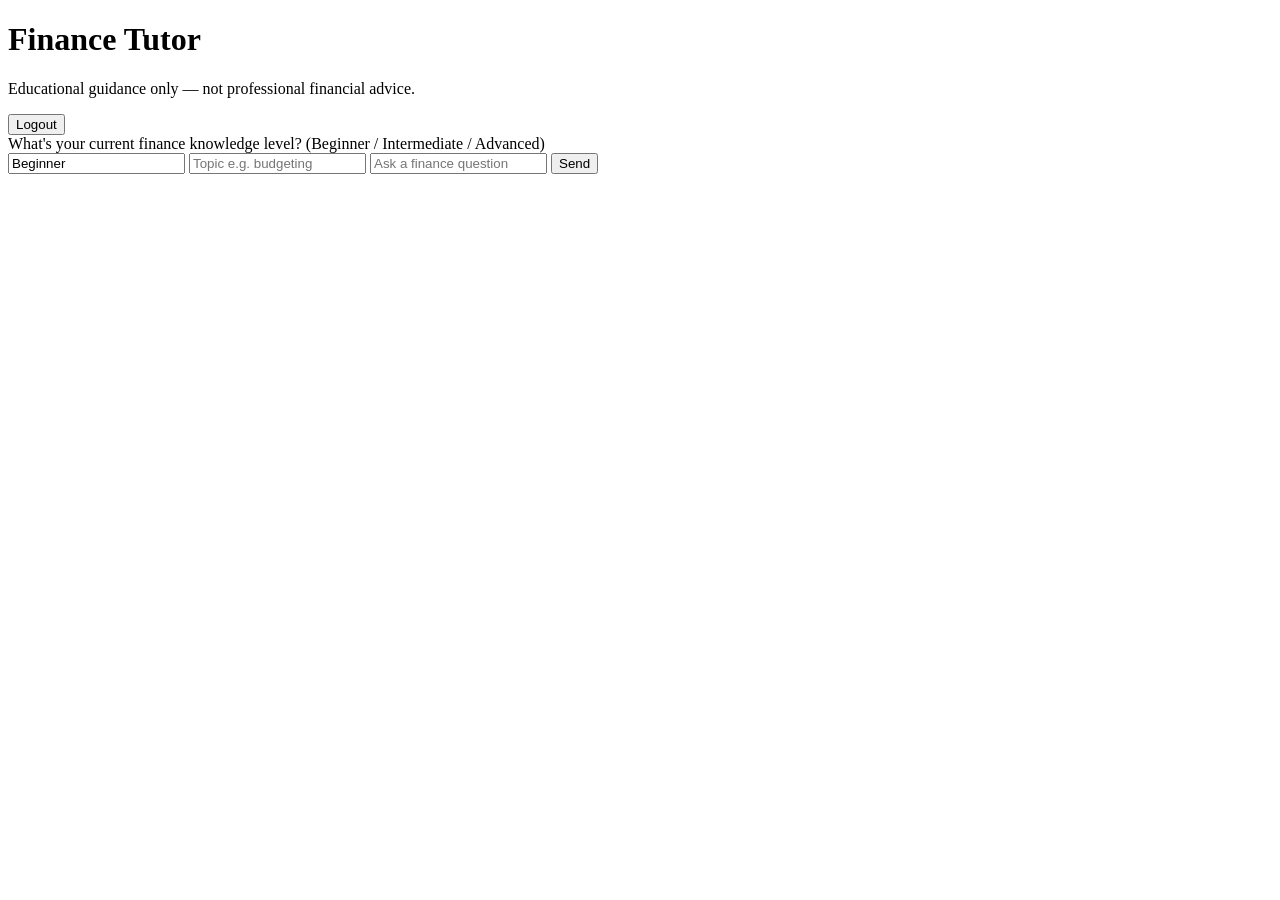
==== app/static/chat.html @ a75b577e "Split auth/chat pages and add local setup guide" ====
<!DOCTYPE html>
<html lang="en">
<head>
  <meta charset="UTF-8" />
  <meta name="viewport" content="width=device-width, initial-scale=1.0" />
  <title>Finance Tutor Chat</title>
  <link rel="stylesheet" href="/static/styles.css" />
</head>
<body data-page="chat">
  <div class="page">
    <div class="chat-card" id="chat-card">
      <div class="chat-header">
        <div>
          <h1>Finance Tutor</h1>
          <p class="subtitle">Educational guidance only — not professional financial advice.</p>
        </div>
        <button id="logout-btn" class="secondary">Logout</button>
      </div>
      <div class="chat-window" id="chat-window">
        <div class="message bot">
          <div class="bubble">
            What's your current finance knowledge level? (Beginner / Intermediate / Advanced)
          </div>
        </div>
      </div>
      <form id="chat-form" class="chat-input">
        <input type="text" id="knowledge-level" placeholder="Knowledge level" value="Beginner" />
        <input type="text" id="topic" placeholder="Topic e.g. budgeting" />
        <input type="text" id="chat-message" placeholder="Ask a finance question" required />
        <button type="submit">Send</button>
      </form>
    </div>
  </div>

  <script src="/static/script.js"></script>
</body>
</html>
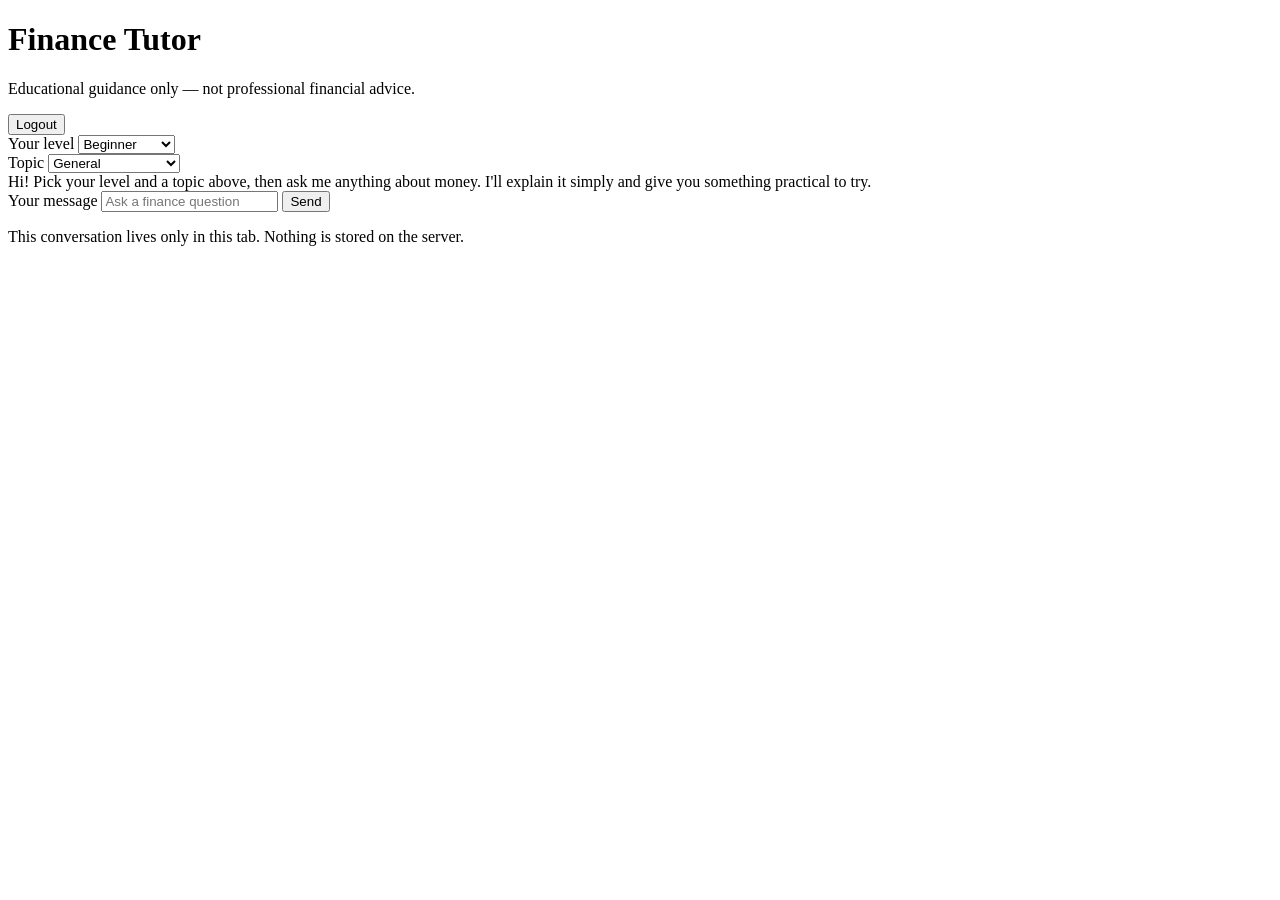
==== commit d43e55ff: "Harden auth, refresh dependencies, and make the tutor a real streamed conversation - Replace python-" ====
--- a/app/static/chat.html
+++ b/app/static/chat.html
@@ -16,19 +16,42 @@
         </div>
         <button id="logout-btn" class="secondary">Logout</button>
       </div>
-      <div class="chat-window" id="chat-window">
+      <div class="chat-settings">
+        <div class="field">
+          <label for="knowledge-level">Your level</label>
+          <select id="knowledge-level">
+            <option selected>Beginner</option>
+            <option>Intermediate</option>
+            <option>Advanced</option>
+          </select>
+        </div>
+        <div class="field">
+          <label for="topic">Topic</label>
+          <select id="topic">
+            <option selected>General</option>
+            <option>Budgeting</option>
+            <option>Investing basics</option>
+            <option>UK taxes</option>
+            <option>Retirement</option>
+            <option>Risk management</option>
+            <option>Debt management</option>
+            <option>Business finance</option>
+          </select>
+        </div>
+      </div>
+      <div class="chat-window" id="chat-window" aria-live="polite">
         <div class="message bot">
           <div class="bubble">
-            What's your current finance knowledge level? (Beginner / Intermediate / Advanced)
+            Hi! Pick your level and a topic above, then ask me anything about money. I'll explain it simply and give you something practical to try.
           </div>
         </div>
       </div>
       <form id="chat-form" class="chat-input">
-        <input type="text" id="knowledge-level" placeholder="Knowledge level" value="Beginner" />
-        <input type="text" id="topic" placeholder="Topic e.g. budgeting" />
-        <input type="text" id="chat-message" placeholder="Ask a finance question" required />
-        <button type="submit">Send</button>
+        <label for="chat-message" class="visually-hidden">Your message</label>
+        <input type="text" id="chat-message" placeholder="Ask a finance question" maxlength="2000" autocomplete="off" required />
+        <button type="submit" id="send-btn">Send</button>
       </form>
+      <p class="note">This conversation lives only in this tab. Nothing is stored on the server.</p>
     </div>
   </div>
 
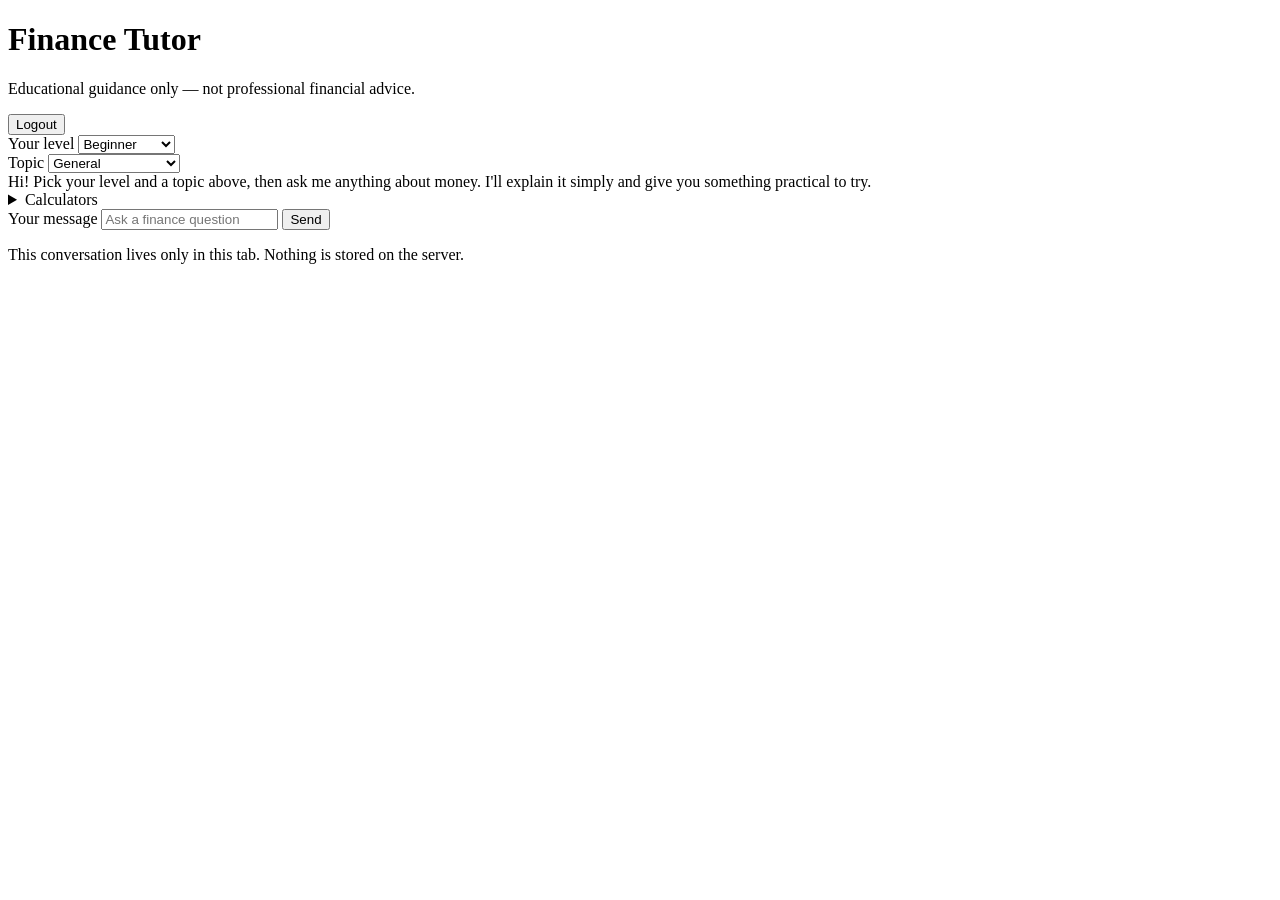
==== commit 23c8f12b: "Supply UK figures from a dated gov.uk table and do the sums in code - uk_figures.py: 2026 to 2027 ra" ====
--- a/app/static/chat.html
+++ b/app/static/chat.html
@@ -46,6 +46,40 @@
           </div>
         </div>
       </div>
+      <details class="calculators">
+        <summary>Calculators</summary>
+        <p class="note">The sums are done by the app, not the AI. The result joins the chat so you can ask the tutor about it.</p>
+        <div class="calculator-grid">
+          <form class="calculator" data-endpoint="take-home">
+            <h2>Take-home pay</h2>
+            <label for="calc-salary">Salary per year (£)</label>
+            <input type="number" id="calc-salary" name="salary" min="0" max="10000000" step="0.01" required />
+            <button type="submit" class="secondary">Work it out</button>
+          </form>
+          <form class="calculator" data-endpoint="savings-growth">
+            <h2>Savings growth</h2>
+            <label for="calc-initial">Starting amount (£)</label>
+            <input type="number" id="calc-initial" name="initial" min="0" max="10000000" step="0.01" value="0" required />
+            <label for="calc-monthly">Paid in each month (£)</label>
+            <input type="number" id="calc-monthly" name="monthly" min="0" max="10000000" step="0.01" required />
+            <label for="calc-rate">Growth per year (%)</label>
+            <input type="number" id="calc-rate" name="annual_rate_percent" min="0" max="100" step="0.01" required />
+            <label for="calc-years">Years</label>
+            <input type="number" id="calc-years" name="years" min="1" max="60" step="1" required />
+            <button type="submit" class="secondary">Work it out</button>
+          </form>
+          <form class="calculator" data-endpoint="debt-payoff">
+            <h2>Debt payoff</h2>
+            <label for="calc-balance">Amount owed (£)</label>
+            <input type="number" id="calc-balance" name="balance" min="0.01" max="10000000" step="0.01" required />
+            <label for="calc-apr">Interest rate (APR %)</label>
+            <input type="number" id="calc-apr" name="apr_percent" min="0" max="100" step="0.01" required />
+            <label for="calc-payment">Payment each month (£)</label>
+            <input type="number" id="calc-payment" name="monthly_payment" min="0.01" max="10000000" step="0.01" required />
+            <button type="submit" class="secondary">Work it out</button>
+          </form>
+        </div>
+      </details>
       <form id="chat-form" class="chat-input">
         <label for="chat-message" class="visually-hidden">Your message</label>
         <input type="text" id="chat-message" placeholder="Ask a finance question" maxlength="2000" autocomplete="off" required />
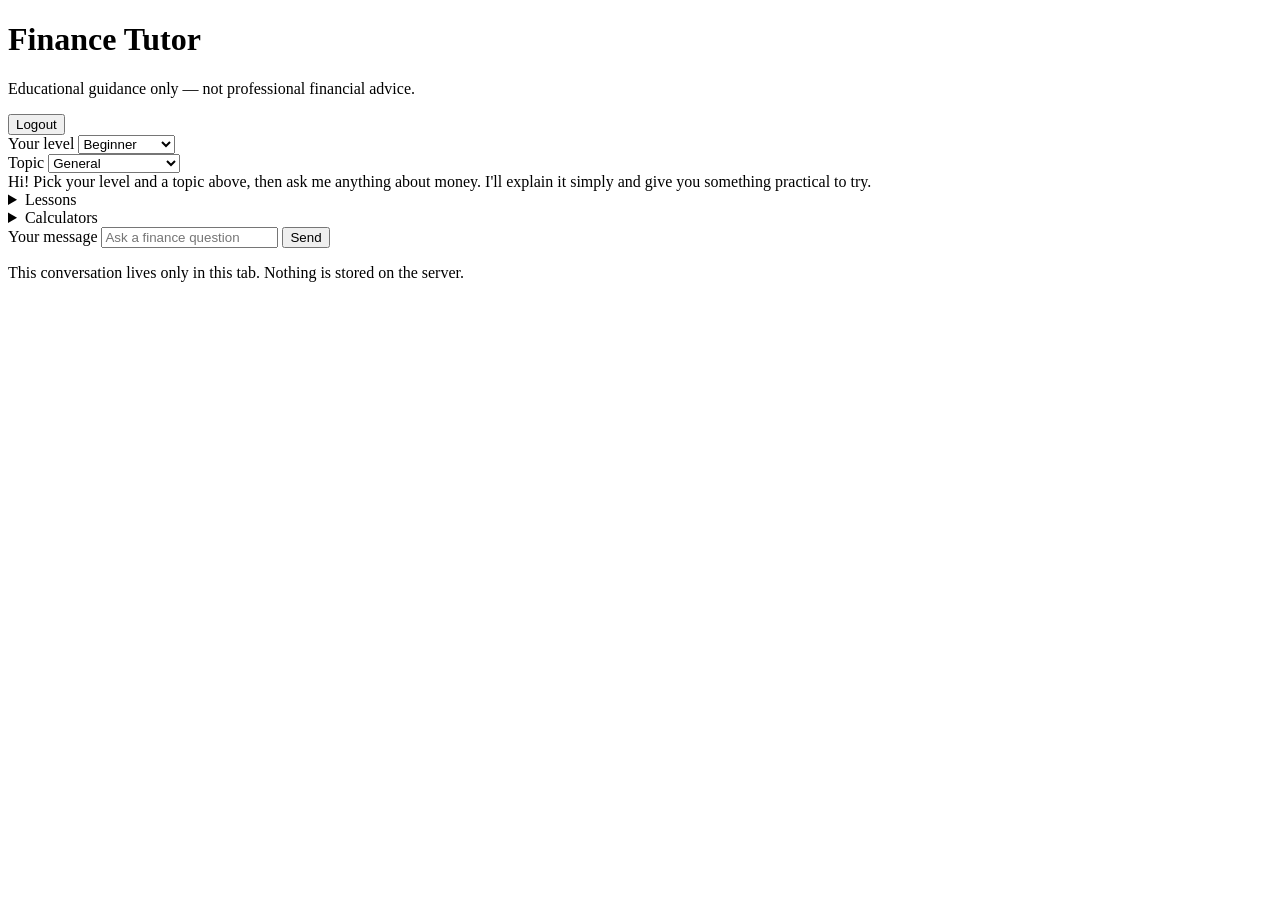
==== commit 5e29080f: "Add the first checked lesson and flag amounts the tutor works out itself - lessons.py: 'How Income T" ====
--- a/app/static/chat.html
+++ b/app/static/chat.html
@@ -46,7 +46,12 @@
           </div>
         </div>
       </div>
-      <details class="calculators">
+      <details class="panel" id="lessons-panel">
+        <summary>Lessons</summary>
+        <p class="note">Short lessons with questions. Your answers are checked by the app, not the AI, and you can ask the tutor about anything along the way.</p>
+        <div id="lesson-list"></div>
+      </details>
+      <details class="panel calculators">
         <summary>Calculators</summary>
         <p class="note">The sums are done by the app, not the AI. The result joins the chat so you can ask the tutor about it.</p>
         <div class="calculator-grid">
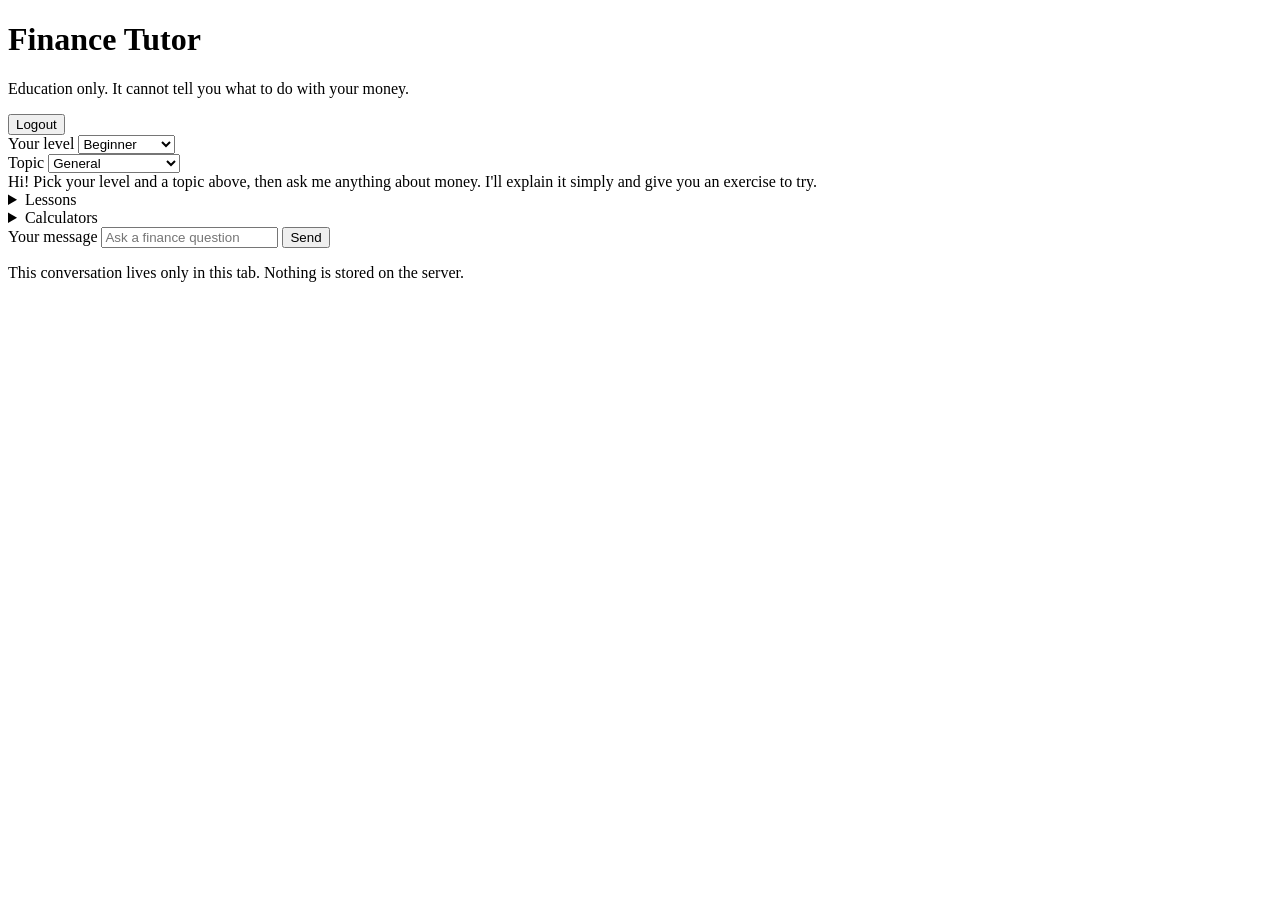
==== commit 39e28e94: "Close off debt advice and use plainer wording - advice_boundary.py: questions about the learner's ow" ====
--- a/app/static/chat.html
+++ b/app/static/chat.html
@@ -12,7 +12,7 @@
       <div class="chat-header">
         <div>
           <h1>Finance Tutor</h1>
-          <p class="subtitle">Educational guidance only — not professional financial advice.</p>
+          <p class="subtitle">Education only. It cannot tell you what to do with your money.</p>
         </div>
         <button id="logout-btn" class="secondary">Logout</button>
       </div>
@@ -42,7 +42,7 @@
       <div class="chat-window" id="chat-window" aria-live="polite">
         <div class="message bot">
           <div class="bubble">
-            Hi! Pick your level and a topic above, then ask me anything about money. I'll explain it simply and give you something practical to try.
+            Hi! Pick your level and a topic above, then ask me anything about money. I'll explain it simply and give you an exercise to try.
           </div>
         </div>
       </div>
